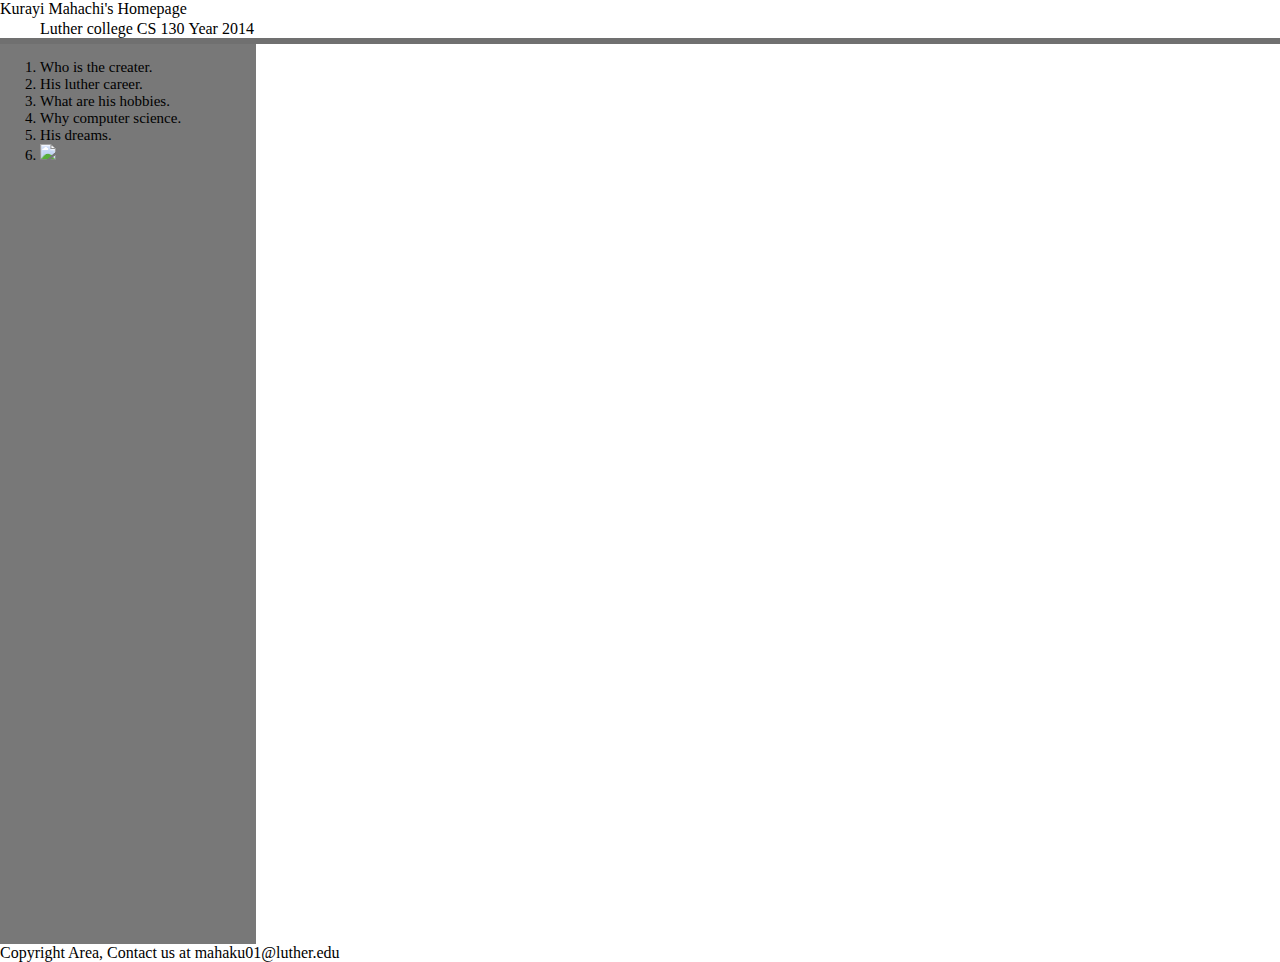
==== homepage.html @ 28cafec7 "Update homepage.html" ====
<html>
     <head>
         <title>Homepage</title>
<link rel="stylesheet" href="homepage.css" type="text/css">
     </head>
     <body>
         <header>
             Kurayi Mahachi's Homepage
         </header>
         <nav>
             <ul>
             <li>Luther college</li>
             <li>CS 130</li>
             <li>Year 2014</li>
             </ul>
         </nav>
         <section>
             <ol>
                  <li>
                       Who is the creater.
                  </li>
                  <li>
                       His luther career.
                  </li>
                  <li>
                       What are his hobbies.
                  </li>
                  <li>
                       Why computer science.
                  </li>
                  <li>
                       His dreams.
                  </li>
                  <li>
                       <img src="https://www.luther.edu/publications/assets/norse_helmet_black.jpg">
                  </li>
             </ol>
         </section>
         <aside>
         <h1> Who is Kurayi</h1>
             <p>Born in Holland to a multicultural family Kurayi was destined for a life of travel.
                He has spent time in many countries including England, Zimbabwe, Kenya and South Africa.
                Educated in the English system his British accent is quite evident to this day.
                </p>
          <h1>His Luther career</h1>
          <p> Kurayi Mahachi started Luther college in the year 2011, with a focus in Biology. Since then he has take multiple biology classes including Microbiology, Immunology and Biophysics. In his second year at Luther Kurayi Decided to add french to his majors thus increasing his class load but also his, he is now regarded as an upper intermediat french speaker which is the equivalent of a child in france. He now aims to increase his understanding of the   computor world through computor scince classes.</p>
          <h1>His Hobbies</h1>
          <p> Kurayi's main hobbie is rock climbing, but most call it climbing. This is an intence sport that requires both  physical and mental strength but also a great understaning of your bodys balance. He loves it for the challenges it  poses. Kurayi also enjoys playing video games and running, however winter tends to kill his love of running.</p>
          <h1> Why computor science now.</h1>
          <p> Kurayi has always had a intracet love of computor's and has always been curious as to how they work. He regrets not persuing it to a greater extent. Kurayi has however started trying to learn more and more everyday with online courses and just asking CS majors for help. He hopes to atleast master on language before he graduates.</p>
          <h1> His Dreams</h1>
          <p>
          Kurayi aspires to work for the WHO as a public health specialist, he hopes to travel the world working in the field of epademic analysis and preventative education on diseases. He also hopes to provide aide to those areas in need such  as the Gaza strip or Somalia.He does however know that just providing aide does not solve the problem so he also hopes to maybe one day provide a solution to many counrties in need.
          </p>
         </aside>
         <footer>
             Copyright Area, Contact us at mahaku01@luther.edu
         </footer>
     </body>
 </html>
---- homepage.css ----
header {
             position: fixed;
             background-color: white;
             top: 0px;
             left: 0px;
             width: 100%;
             height: 20px;
         }
         nav {
             margin-top: 20px;
             margin-bottom: -10px;
             background-color: white;
         }
         nav li {
            display: inline;
         }
         section {
             float: left;
             width: 20%;
             height: 100%;
             background-color: #787878;
             color: black;
             font-size: 15px;
         }
         aside {
            background-image: url("http://fc01.deviantart.net/fs71/i/2011/007/3/b/climbing_by_jenelizabeth-d36na6d.jpg");
             background-color: white;
             background-size: 100% 100%;
             float: left;
             width: 80%;
             height: 100%;
             overflow: scroll;
             color: white;
         }
         footer {
             clear: both;
             background-color: white;
         }
         body {
             background-color: #707070;
             margin: 0%;
             bottom: 0%;
             top: 0%;
         }
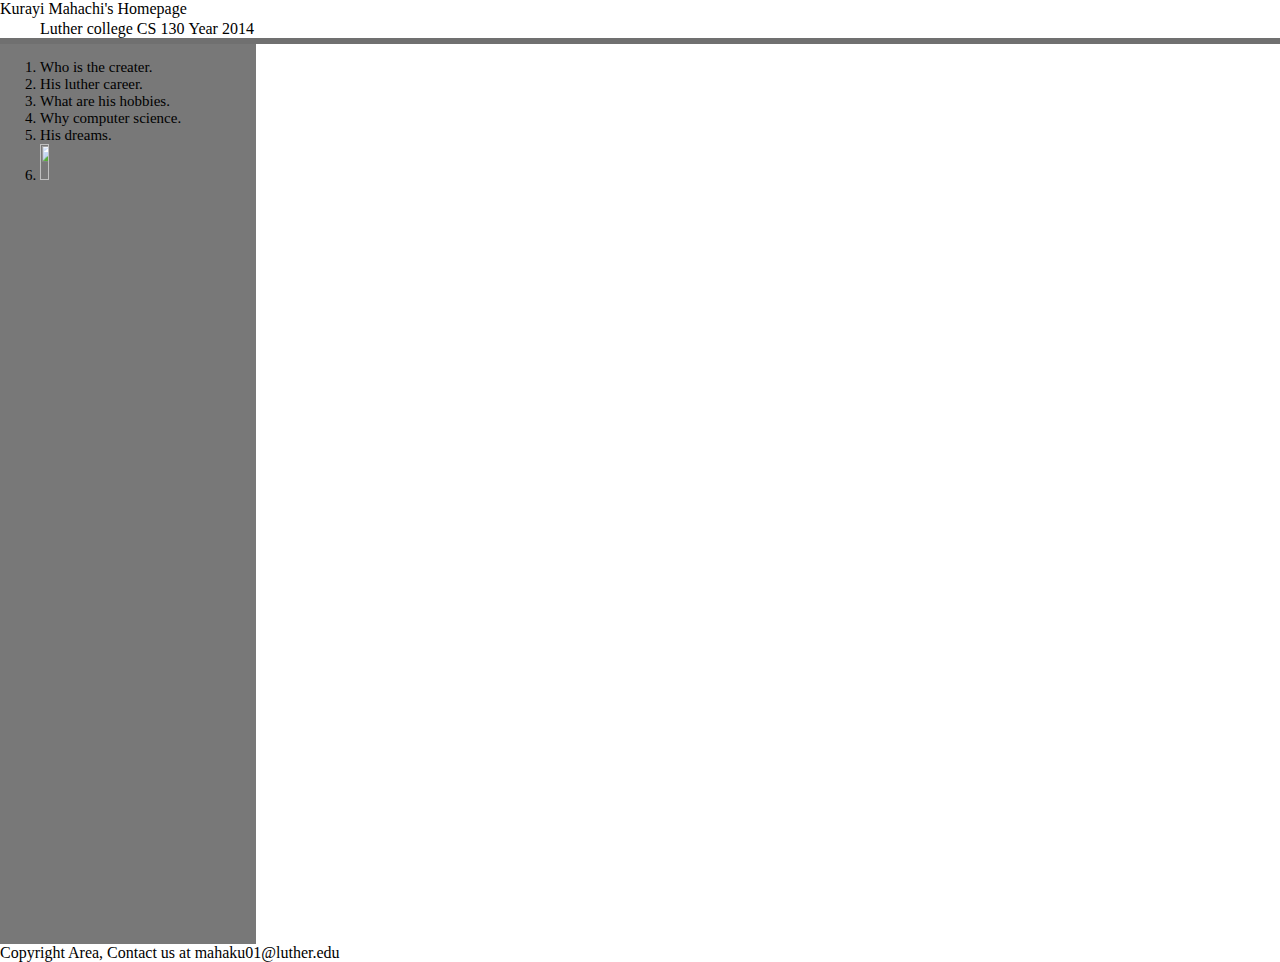
==== commit 82de76bb: "Update homepage.html" ====
--- a/homepage.html
+++ b/homepage.html
@@ -32,7 +32,7 @@
                        His dreams.
                   </li>
                   <li>
-                       <img src="https://www.luther.edu/publications/assets/norse_helmet_black.jpg">
+                       <img height=20% width=20% src="https://www.luther.edu/publications/assets/norse_helmet_black.jpg">
                   </li>
              </ol>
          </section>
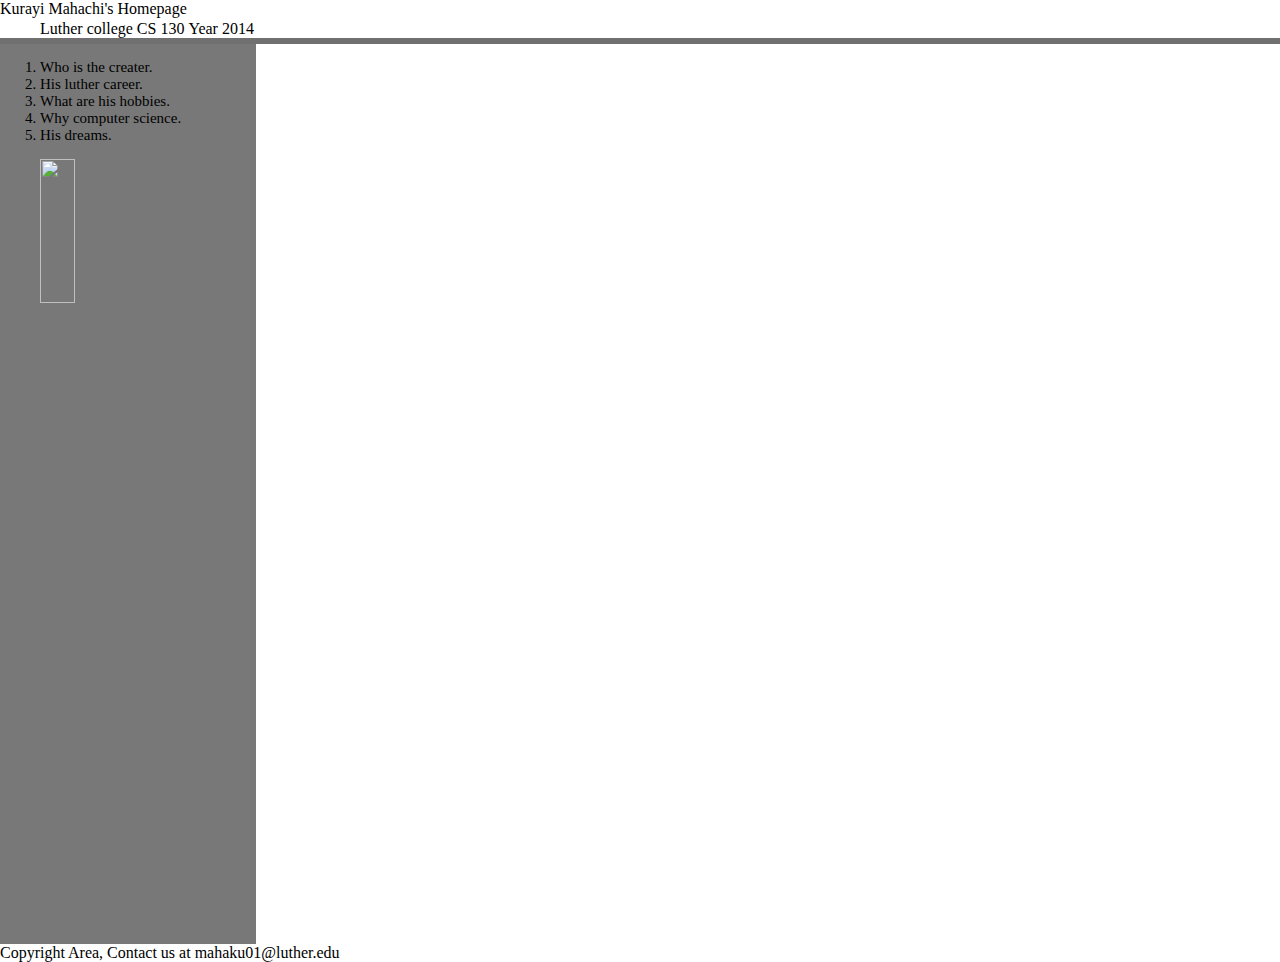
==== commit 649a1086: "Update homepage.html" ====
--- a/homepage.html
+++ b/homepage.html
@@ -31,9 +31,9 @@
                   <li>
                        His dreams.
                   </li>
-                  <li>
-                       <img height=20% width=20% src="https://www.luther.edu/publications/assets/norse_helmet_black.jpg">
-                  </li>
+                  <p>
+                       <img width=40% src="https://www.luther.edu/publications/assets/norse_helmet_black.jpg">
+                  </p>
              </ol>
          </section>
          <aside>
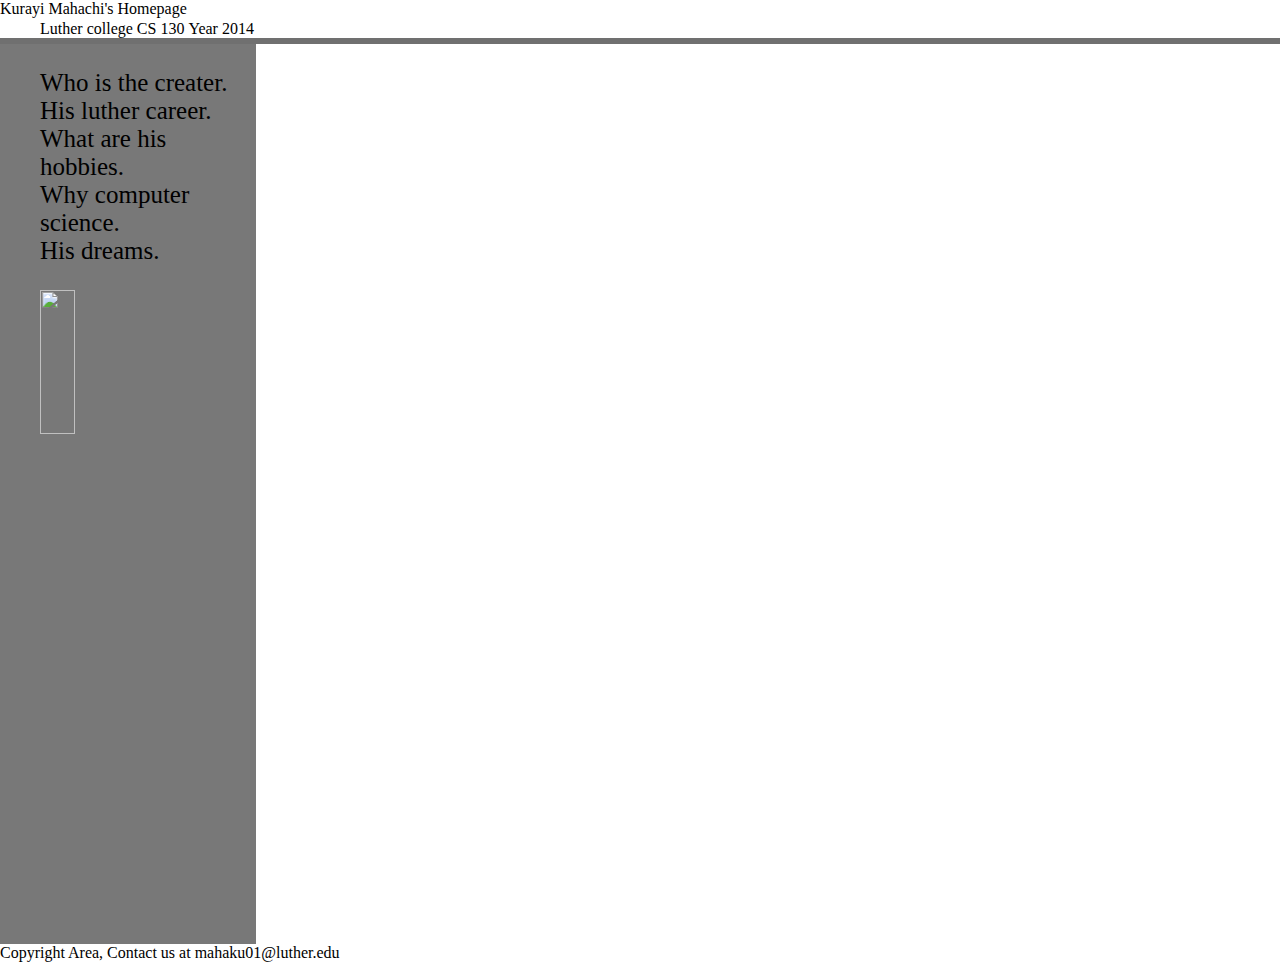
==== commit d2c6db0c: "Update homepage.html" ====
--- a/homepage.html
+++ b/homepage.html
@@ -15,7 +15,7 @@
              </ul>
          </nav>
          <section>
-             <ol>
+             <ul type=none>
                   <li>
                        Who is the creater.
                   </li>
@@ -34,7 +34,7 @@
                   <p>
                        <img width=40% src="https://www.luther.edu/publications/assets/norse_helmet_black.jpg">
                   </p>
-             </ol>
+             </ul>
          </section>
          <aside>
          <h1> Who is Kurayi</h1>
--- a/homepage.css
+++ b/homepage.css
@@ -20,7 +20,7 @@
              height: 100%;
              background-color: #787878;
              color: black;
-             font-size: 15px;
+             font-size: 25px;
          }
          aside {
             background-image: url("http://fc01.deviantart.net/fs71/i/2011/007/3/b/climbing_by_jenelizabeth-d36na6d.jpg");
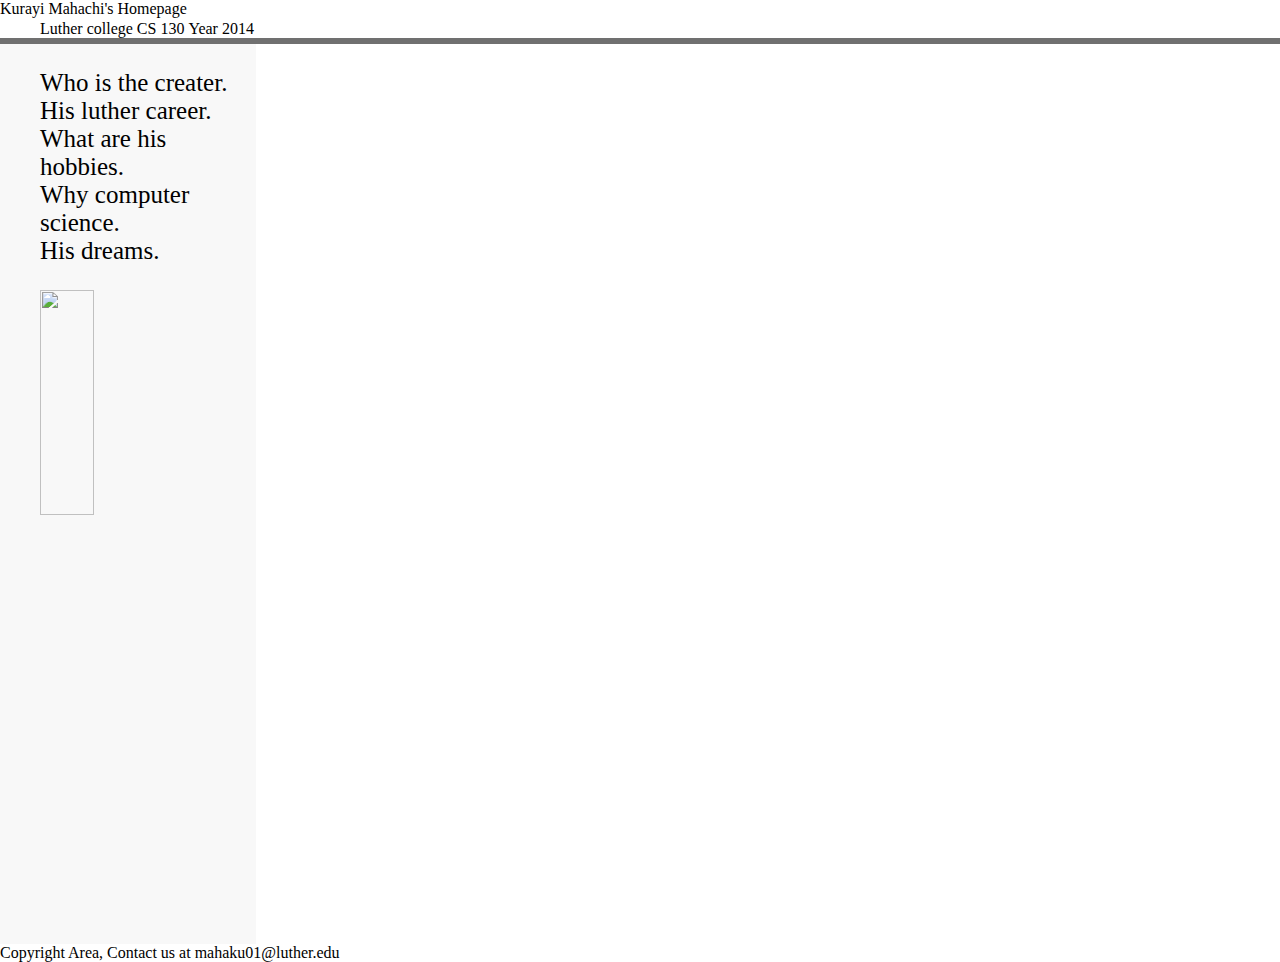
==== commit 421726df: "Update homepage.html" ====
--- a/homepage.html
+++ b/homepage.html
@@ -32,7 +32,7 @@
                        His dreams.
                   </li>
                   <p>
-                       <img width=40% src="https://www.luther.edu/publications/assets/norse_helmet_black.jpg">
+                       <img width=50% src="http://cdn1.images.touristlink.com/repository/emblem/kenya.png">
                   </p>
              </ul>
          </section>
--- a/homepage.css
+++ b/homepage.css
@@ -18,7 +18,7 @@
              float: left;
              width: 20%;
              height: 100%;
-             background-color: #787878;
+             background-color:#F8F8F8;
              color: black;
              font-size: 25px;
          }
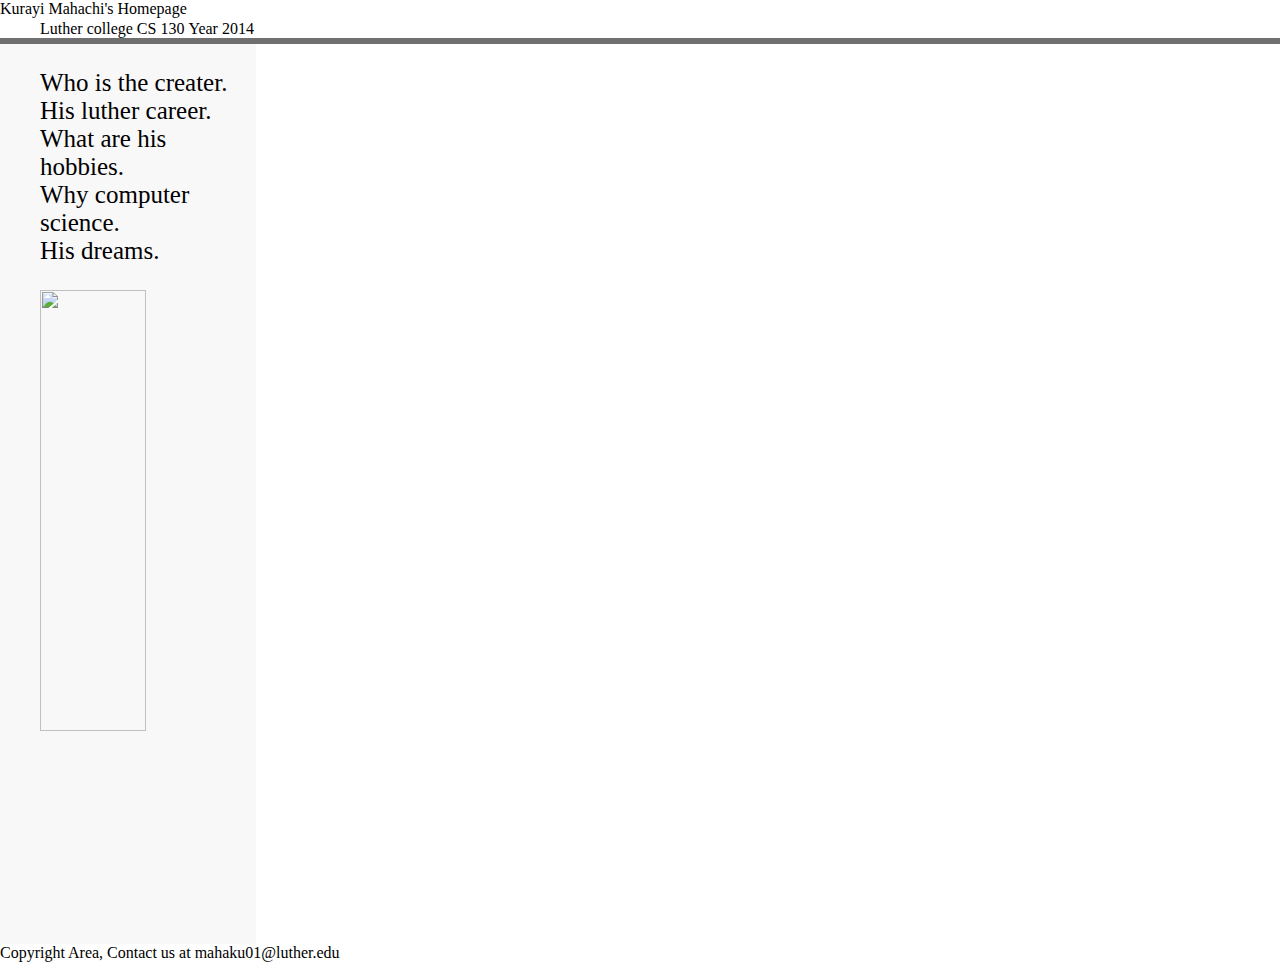
==== commit 9111d19a: "Update homepage.html" ====
--- a/homepage.html
+++ b/homepage.html
@@ -32,7 +32,7 @@
                        His dreams.
                   </li>
                   <p>
-                       <img width=50% src="http://cdn1.images.touristlink.com/repository/emblem/kenya.png">
+                       <img width=70% src="http://cdn1.images.touristlink.com/repository/emblem/kenya.png">
                   </p>
              </ul>
          </section>
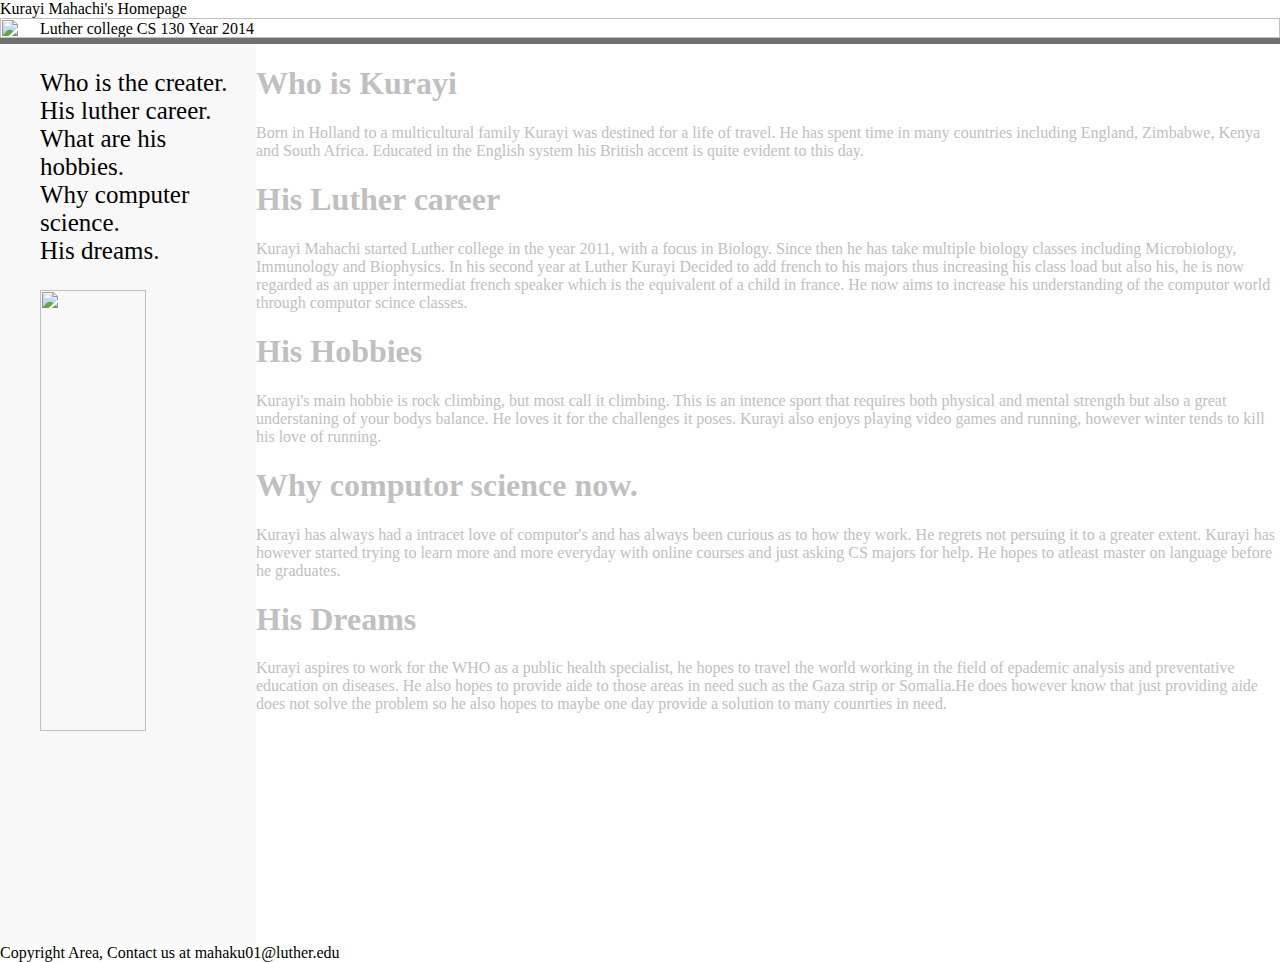
==== commit 9d268e3f: "Update homepage.html" ====
--- a/homepage.html
+++ b/homepage.html
@@ -6,6 +6,7 @@
      <body>
          <header>
              Kurayi Mahachi's Homepage
+             <img width=100% src="http://imageprest.com/wp-content/uploads/2014/06/the-netherlands-flag-wallpaper-7894.jpg">
          </header>
          <nav>
              <ul>
--- a/homepage.css
+++ b/homepage.css
@@ -30,7 +30,7 @@
              width: 80%;
              height: 100%;
              overflow: scroll;
-             color: white;
+             color: #C0C0C0;
          }
          footer {
              clear: both;
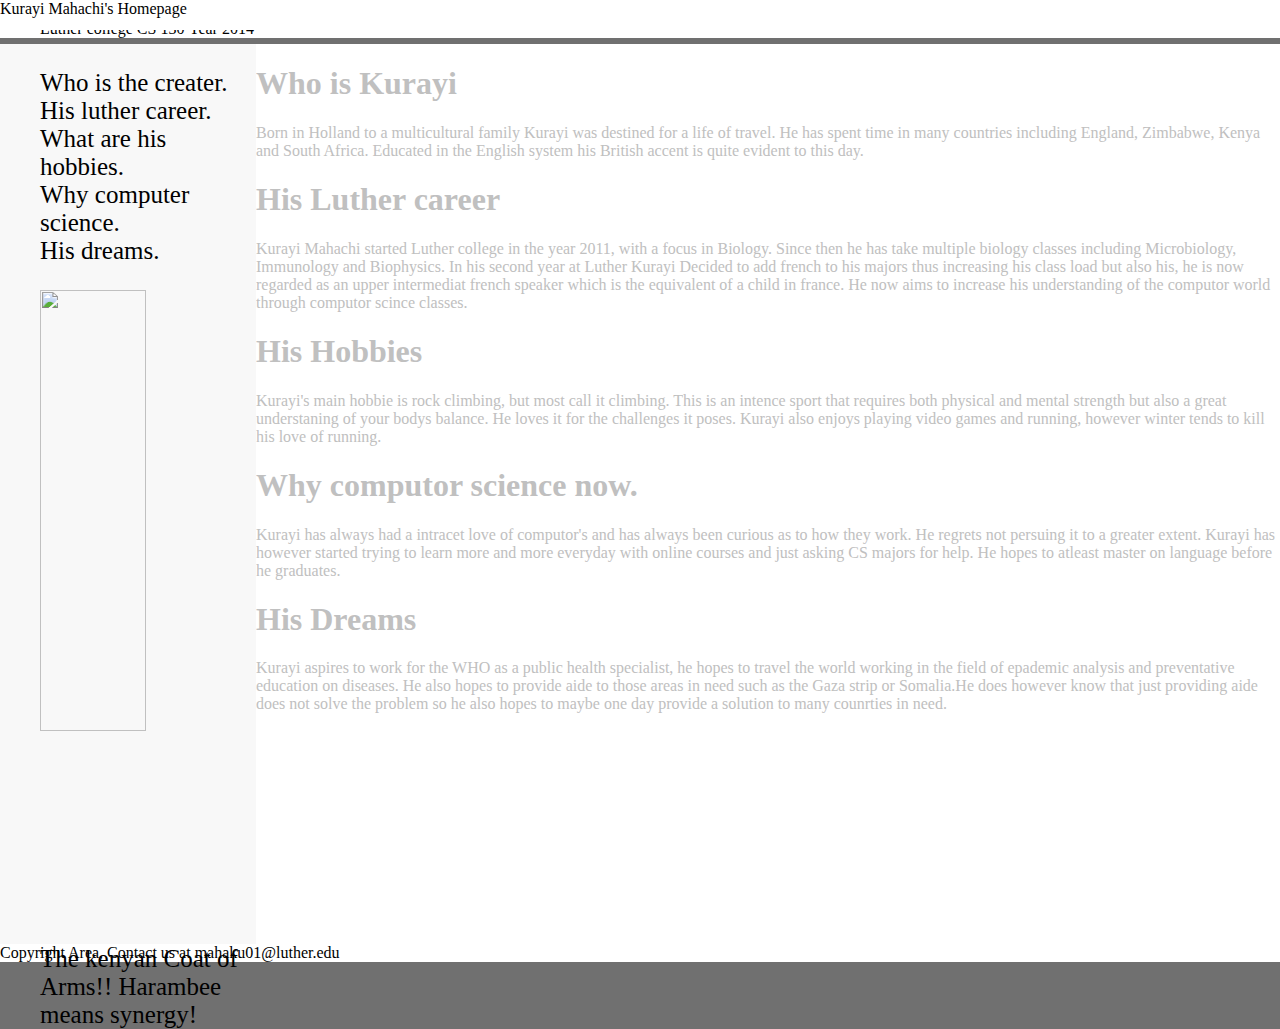
==== commit cff646da: "Update homepage.html" ====
--- a/homepage.html
+++ b/homepage.html
@@ -6,7 +6,6 @@
      <body>
          <header>
              Kurayi Mahachi's Homepage
-             <img width=100% src="http://imageprest.com/wp-content/uploads/2014/06/the-netherlands-flag-wallpaper-7894.jpg">
          </header>
          <nav>
              <ul>
@@ -35,6 +34,7 @@
                   <p>
                        <img width=70% src="http://cdn1.images.touristlink.com/repository/emblem/kenya.png">
                   </p>
+                  <p> The kenyan Coat of Arms!! Harambee means synergy! </p>
              </ul>
          </section>
          <aside>
--- a/homepage.css
+++ b/homepage.css
@@ -4,7 +4,7 @@
              top: 0px;
              left: 0px;
              width: 100%;
-             height: 20px;
+             height: 30px;
          }
          nav {
              margin-top: 20px;
